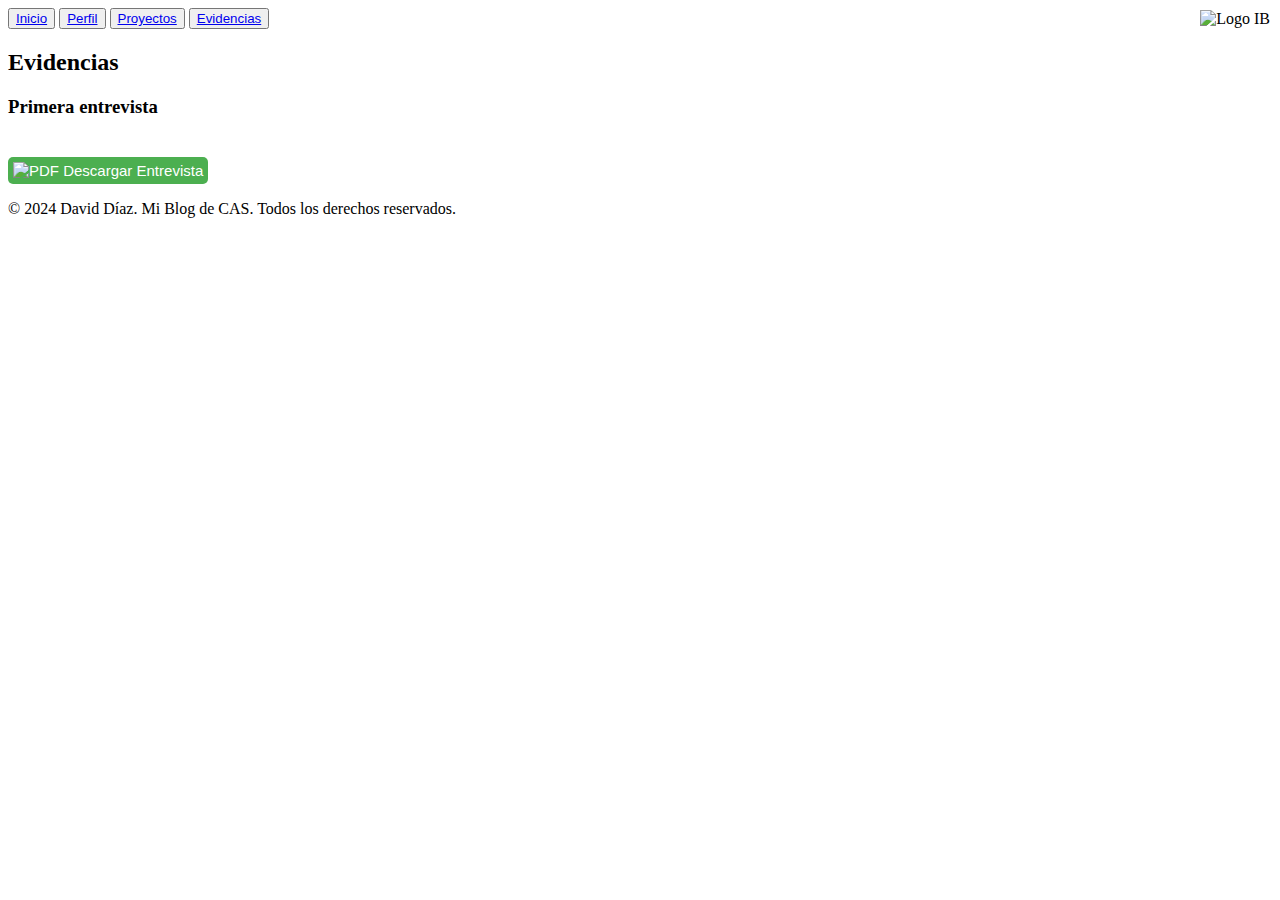
==== evidencias.html @ 55bdf4b3 "evidencias.html" ====
<!DOCTYPE html>
<html lang="es">
<head>
    <meta charset="UTF-8">
    <meta name="viewport" content="width=device-width, initial-scale=1.0">
    <title>MI BLOG DE CAS - David Díaz</title>
    <link rel="stylesheet" href="styles.css">
</head>
<body>
    <header>        
        <nav class="barra-navegacion">
            <button><a href="index.html" class="no-underline">Inicio</a></button>
            <button><a href="perfil.html" class="no-underline">Perfil</a></button>
            <button><a href="proyectos.html" class="no-underline">Proyectos</a></button>
            <button><a href="evidencias.html" class="no-underline">Evidencias</a></button>

        <img src="Images/IB_Logo.png" alt="Logo IB" style="height: 50px; position: absolute; right: 10px; top: 10px;">
        </nav>
    </header>
    <main>
        <section id="evidencias" class="content-section">
            <h2>Evidencias</h2>
            <div>
                <h3>Primera entrevista</h3>
            <button style="margin-top: 20px; padding: 5px; background-color: #4CAF50; color: white; border: none; border-radius: 5px; font-size: 15px;">
                <a href="Files/Entrevista_CAS.pdf" download="Entrevista CAS" style="text-decoration: none; color: white;">
                    <img src="Images/PDF_Logo.png" alt="PDF" style="width: 20px; height: 20px;">
                    Descargar Entrevista
                </a>
            </button>
            </div>
        </section>
    </main>
    <footer>
        <p>&copy; 2024 David Díaz. Mi Blog de CAS. Todos los derechos reservados.</p>
    </footer>

    <script src="scripts.js"></script>
</body>
</html>
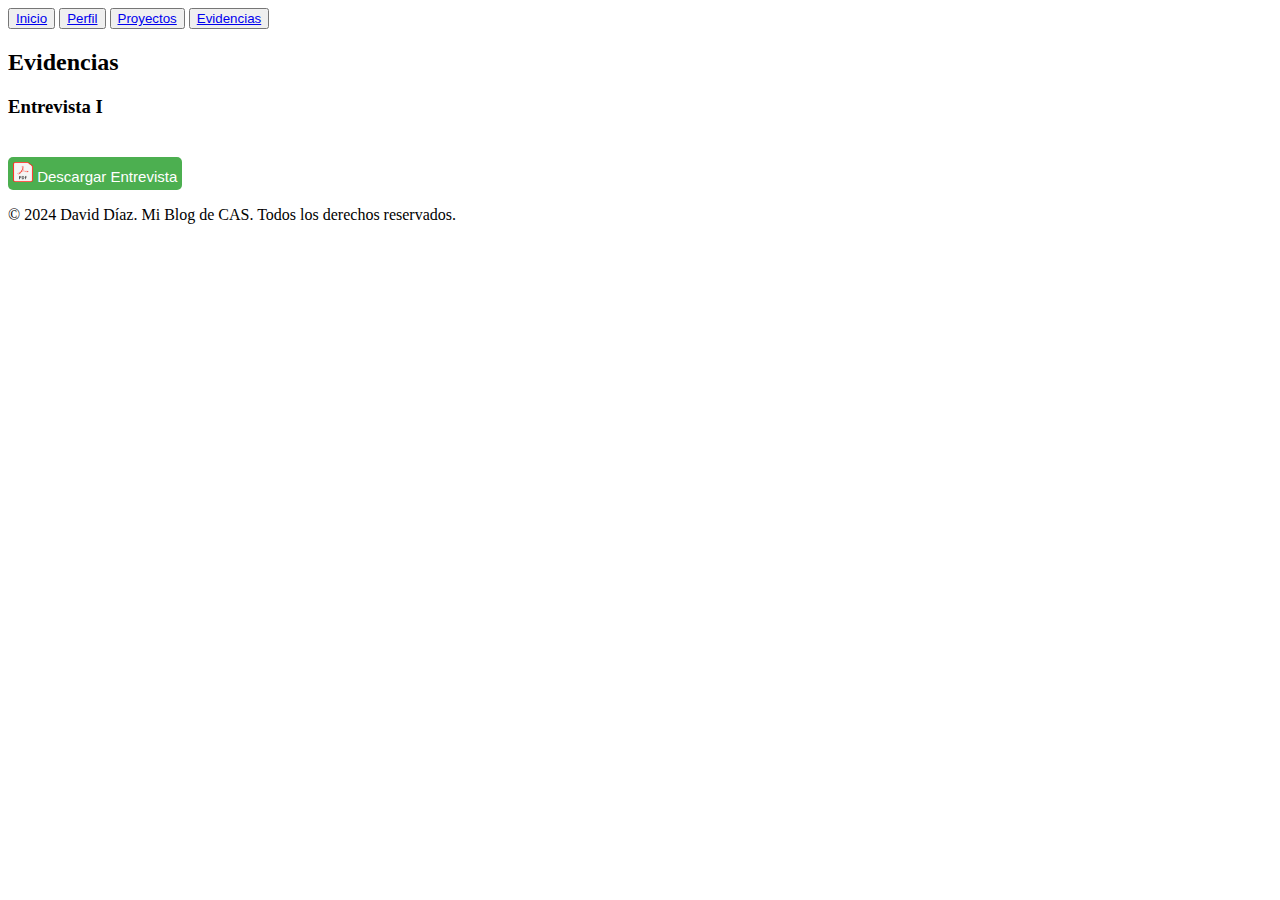
==== commit affe4006: "Update evidencias.html" ====
--- a/evidencias.html
+++ b/evidencias.html
@@ -13,15 +13,13 @@
             <button><a href="perfil.html" class="no-underline">Perfil</a></button>
             <button><a href="proyectos.html" class="no-underline">Proyectos</a></button>
             <button><a href="evidencias.html" class="no-underline">Evidencias</a></button>
-
-        <img src="Images/IB_Logo.png" alt="Logo IB" style="height: 50px; position: absolute; right: 10px; top: 10px;">
         </nav>
     </header>
     <main>
         <section id="evidencias" class="content-section">
             <h2>Evidencias</h2>
             <div>
-                <h3>Primera entrevista</h3>
+                <h3>Entrevista I</h3>
             <button style="margin-top: 20px; padding: 5px; background-color: #4CAF50; color: white; border: none; border-radius: 5px; font-size: 15px;">
                 <a href="Files/Entrevista_CAS.pdf" download="Entrevista CAS" style="text-decoration: none; color: white;">
                     <img src="Images/PDF_Logo.png" alt="PDF" style="width: 20px; height: 20px;">
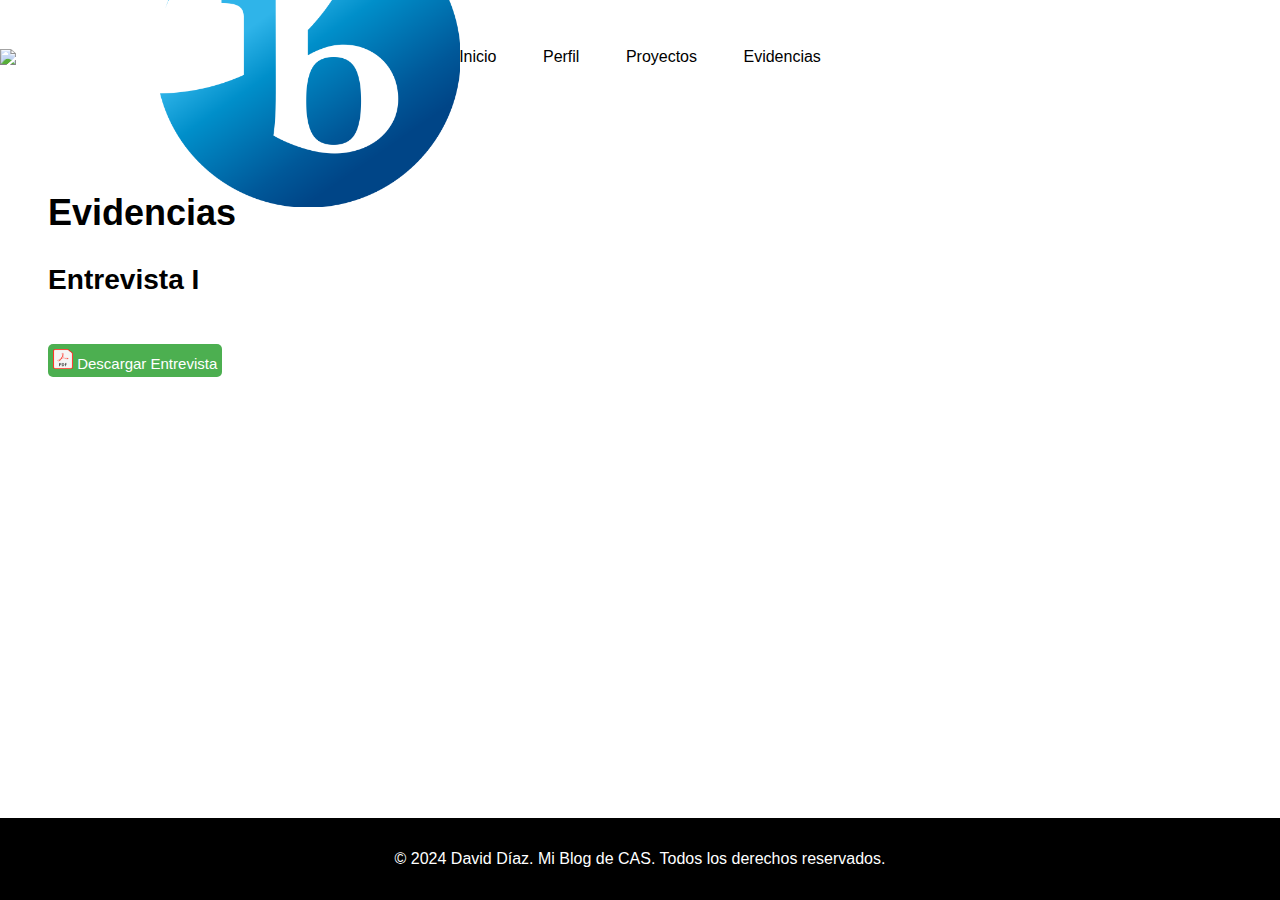
==== commit bfcadb8c: "Add files via upload" ====
--- a/evidencias.html
+++ b/evidencias.html
@@ -9,6 +9,9 @@
 <body>
     <header>        
         <nav class="barra-navegacion">
+            <img src="Images/GLP_Logo.png" class="GLP_Logo">
+            <img src="Images/IB_Logo.png" class="IB_Logo">
+
             <button><a href="index.html" class="no-underline">Inicio</a></button>
             <button><a href="perfil.html" class="no-underline">Perfil</a></button>
             <button><a href="proyectos.html" class="no-underline">Proyectos</a></button>
@@ -29,10 +32,10 @@
             </div>
         </section>
     </main>
-    <footer>
+    <footer style="position: absolute; bottom: 0; width: 100%;">
         <p>&copy; 2024 David Díaz. Mi Blog de CAS. Todos los derechos reservados.</p>
     </footer>
 
     <script src="scripts.js"></script>
 </body>
-</html>
+</html>--- a/styles.css
+++ b/styles.css
@@ -0,0 +1,217 @@
+body {
+    font-family: Arial, sans-serif;
+    margin: 0;
+    padding: 0;
+    background-color: white;
+}
+
+main {
+    display: flex;
+    flex-direction: column;
+    padding: 2em;
+    color: black;
+    font-size: 24px; /* Aumenta el tamaño del texto */
+}
+
+/* Estilos para el encabezado */
+header {
+    position: relative; /* Permitir posicionamiento relativo */
+}
+
+/* Estilos para el contenedor del título */
+.titulo {
+    background-color: rgba(0, 0, 0, 0.9); /* Fondo negro semi-transparente */
+    padding: 0.5em 2em;
+    border-radius: 5px; /* Bordes redondeados */
+    color: #fff; /* Color del texto */
+    margin: 0 auto; /* Centra el elemento */
+}
+
+.encabezado-contenedor {
+    background-image: url('https://static.invenglobal.com/upload/image/2020/08/13/o1597361719998783.jpeg'); /* Reemplazar con tu imagen */
+    background-size: cover;
+    background-position: bottom;
+    color: #fff;
+    text-align: center;
+    padding: 5em 0;
+    height: 50vh; /* Ajusta esta altura según sea necesario */
+    font-size: 30px;
+    display: flex;
+    flex-direction: column;
+    justify-content: center;
+}
+
+.GLP_Logo {
+    width: 150px; /* El doble del ancho estándar */
+    position: absolute; /* Posicionamiento absoluto */
+    top: 50%; /* Centrado verticalmente */
+    left: 0; /* Alineado completamente a la izquierda */
+    transform: translateY(-50%); /* Desplazamiento vertical para centrar exactamente */
+}
+
+.IB_Logo {
+    width: 300px; /* El doble del ancho estándar */
+    position: absolute; /* Posicionamiento absoluto */
+    top: 50%; /* Centrado verticalmente */
+    left: 160px; /* Alineado completamente a la izquierda */
+    transform: translateY(-50%); /* Desplazamiento vertical para centrar exactamente */
+}
+
+.CAS_Logo {
+    width: 100%;
+    max-width: 500px;
+    height: auto;
+    margin-left: auto;
+    margin-right: auto;
+}
+
+.texto_main {
+    margin: 0;
+    padding: 1em;
+    text-align: justify;
+    max-width: 1000px;
+}
+
+.imagen_main {
+    width: 50%;
+    height: auto;
+    max-width: 50%;
+}
+
+.no-underline {
+    text-decoration: none;
+    color: inherit
+}
+
+/* Estilos para la barra de navegación */
+nav.barra-navegacion {
+    background-color: white; /* Fondo semi-transparente */
+    padding: 2.5em 0;
+    position: relative; /* Posicionamiento absoluto */
+    width: 100%; /* Ancho completo */
+    text-align: center; /* Centrar los botones */
+}
+
+/* Estilos específicos para los botones de navegación */
+nav.barra-navegacion button {
+    background-color: rgb(255, 255, 255);
+    color: black;
+    border: none;
+    padding: 0.5em 1em;
+    cursor: pointer;
+    font-size: 1em;
+    margin: 0 5px; /* Espacio entre botones */
+}
+
+nav.barra-navegacion button:hover {
+    border-bottom: 1px solid black; /* Añade una línea debajo */
+}
+
+footer {
+    background-color: black; /* Fondo semi-transparente */
+    color: white;
+    padding: 1em 0;
+    position: relative; /* Posicionamiento absoluto */
+    bottom: 0; /* Al fondo del encabezado */
+    width: 100%; /* Ancho completo */
+    text-align: center; /* Centrar los botones */
+}
+
+/* Media Queries para dispositivos móviles */
+@media (max-width: 768px) {
+    main {
+        padding: 1em;
+        font-size: 20px; /* Reduce el tamaño del texto */
+    }
+
+    .encabezado-contenedor {
+        padding: 3em 0;
+        height: 40vh;
+        font-size: 24px;
+    }
+
+    .titulo {
+        padding: 0.5em 1em;
+        font-size: 1.5em;
+    }
+
+    .CAS_Logo {
+        width: 80%;
+        height: auto;
+        max-width: 300px;
+    }
+
+    .texto_main {
+        padding: 0.5em;
+        font-size: 18px;
+    }
+
+    .imagen_main {
+        width: 100%;
+        max-width: 100%;
+    }
+
+    .GLP_Logo, .IB_Logo {
+        width: 100px; /* Ajuste para tabletas */
+    }
+
+    .IB_Logo {
+        left: 110px;
+    }
+
+    nav.barra-navegacion button {
+        padding: 0.5em;
+        font-size: 0.9em;
+    }
+}
+
+@media (max-width: 480px) {
+    main {
+        padding: 0.5em;
+        font-size: 18px;
+    }
+
+    .encabezado-contenedor {
+        padding: 2em 0;
+        height: 30vh;
+        font-size: 20px;
+    }
+
+    .titulo {
+        padding: 0.5em;
+        font-size: 1.2em;
+    }
+
+    .CAS_Logo {
+        width: 100%;
+        height: auto;
+        max-width: 250px;
+    }
+
+    .texto_main {
+        padding: 0.5em;
+        font-size: 16px;
+    }
+
+    .imagen_main {
+        width: 100%;
+        max-width: 100%;
+    }
+
+    .GLP_Logo, .IB_Logo {
+        width: 50px; /* Ajuste para móviles */
+    }
+
+    .IB_Logo {
+        left: 50px
+    }
+
+    nav.barra-navegacion button {
+        padding: 0.5em;
+        font-size: 0.8em;
+    }
+
+    footer {
+        font-size: 14px;
+    }
+}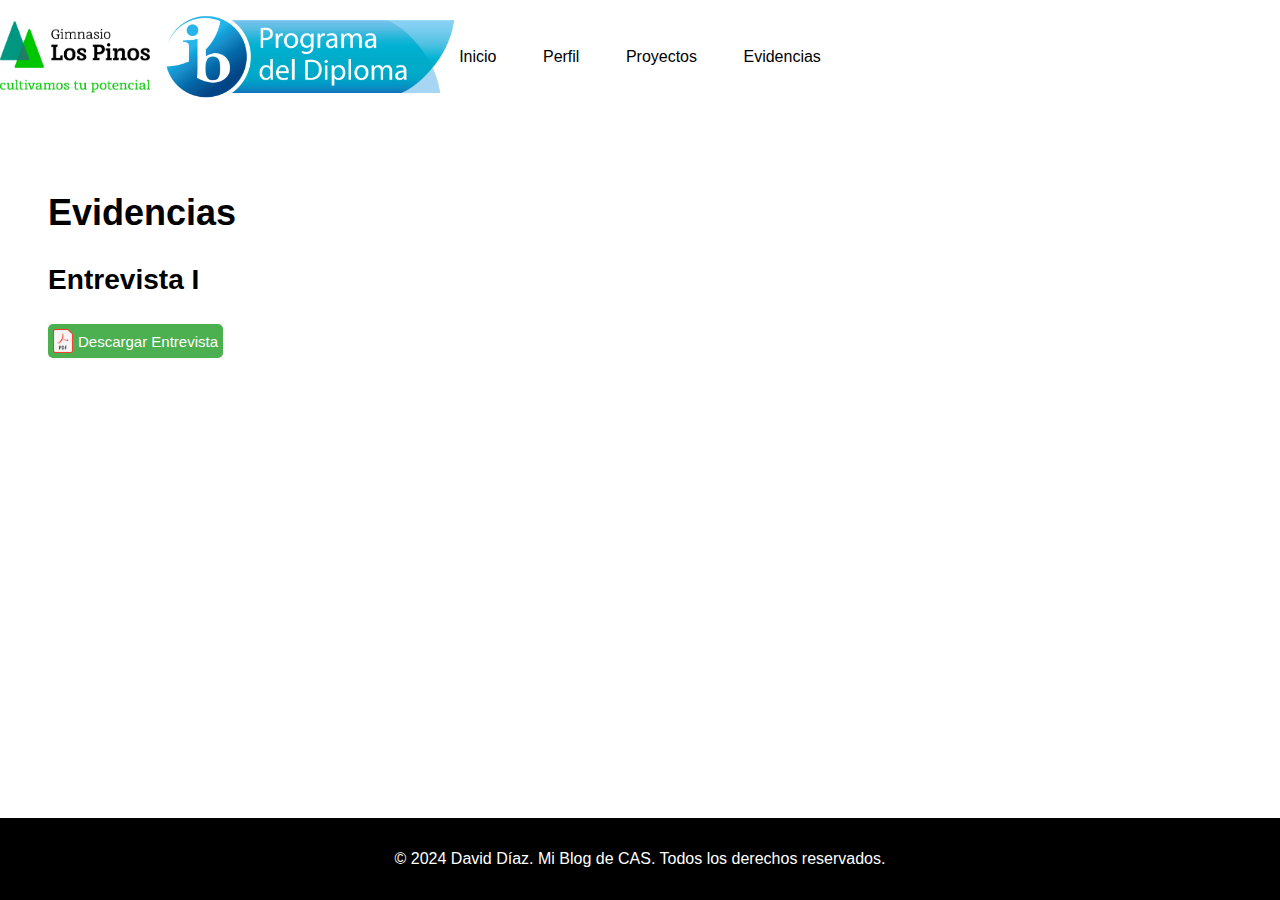
==== commit 12e9807f: "Add files via upload" ====
--- a/evidencias.html
+++ b/evidencias.html
@@ -23,12 +23,12 @@
             <h2>Evidencias</h2>
             <div>
                 <h3>Entrevista I</h3>
-            <button style="margin-top: 20px; padding: 5px; background-color: #4CAF50; color: white; border: none; border-radius: 5px; font-size: 15px;">
-                <a href="Files/Entrevista_CAS.pdf" download="Entrevista CAS" style="text-decoration: none; color: white;">
-                    <img src="Images/PDF_Logo.png" alt="PDF" style="width: 20px; height: 20px;">
-                    Descargar Entrevista
-                </a>
-            </button>
+                <button style="padding: 5px; background-color: #4CAF50; color: white; border: none; border-radius: 5px; font-size: 15px;">
+                    <a href="Files/Entrevista_CAS.pdf" download="Entrevista CAS" style="text-decoration: none; color: white; display: flex; align-items: center;">
+                        <img src="Images/PDF_Logo.png" alt="PDF" style="width: 20px; height: auto; margin-right: 5px;">
+                        Descargar Entrevista
+                    </a>
+                </button>
             </div>
         </section>
     </main>
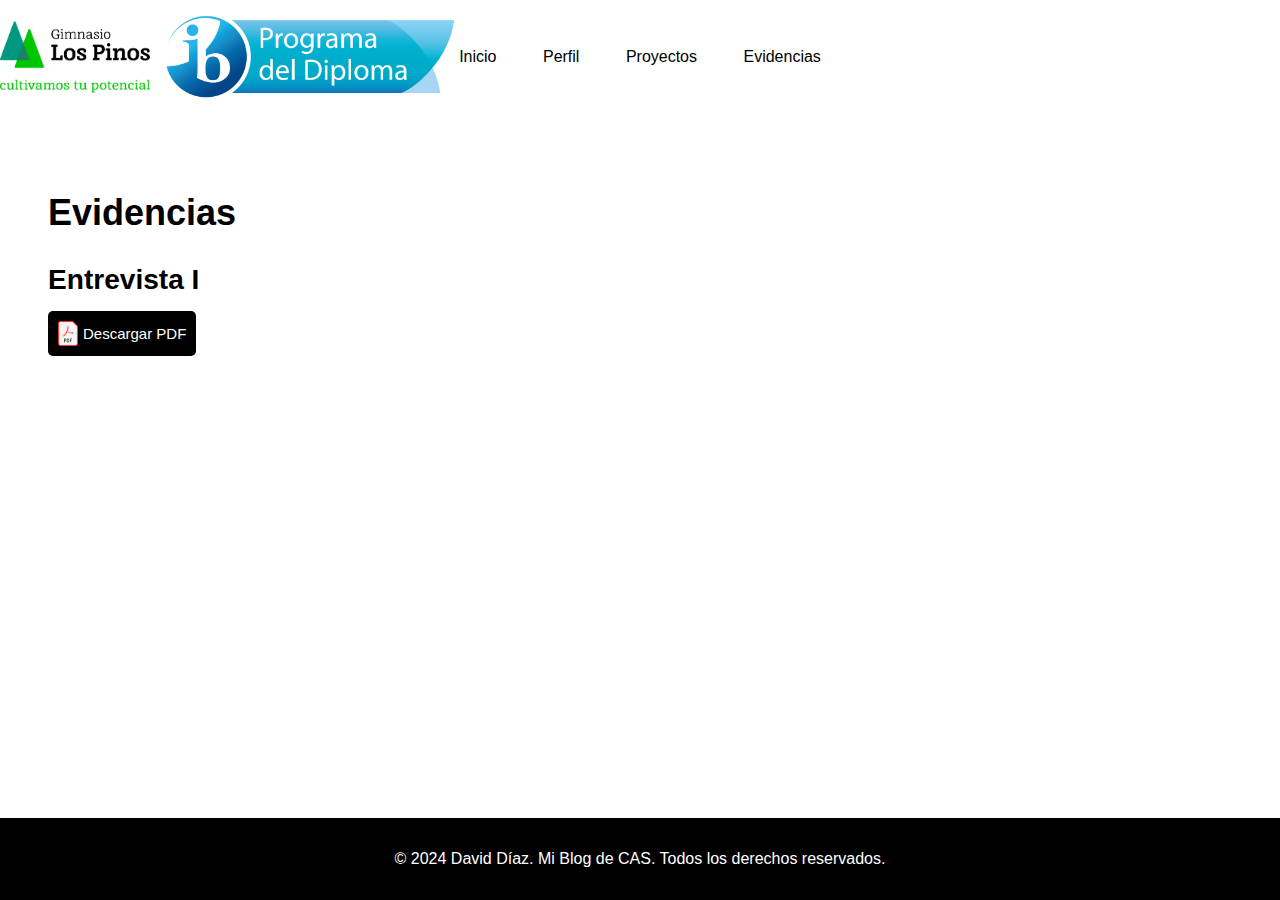
==== commit fe2f5ffc: "Update evidencias.html" ====
--- a/evidencias.html
+++ b/evidencias.html
@@ -23,10 +23,10 @@
             <h2>Evidencias</h2>
             <div>
                 <h3>Entrevista I</h3>
-                <button style="padding: 5px; background-color: #4CAF50; color: white; border: none; border-radius: 5px; font-size: 15px;">
+                <button style="padding: 10px; background-color: black; color: white; border: none; border-radius: 5px; font-size: 15px; margin-top: -15px;">
                     <a href="Files/Entrevista_CAS.pdf" download="Entrevista CAS" style="text-decoration: none; color: white; display: flex; align-items: center;">
                         <img src="Images/PDF_Logo.png" alt="PDF" style="width: 20px; height: auto; margin-right: 5px;">
-                        Descargar Entrevista
+                        Descargar PDF
                     </a>
                 </button>
             </div>
@@ -38,4 +38,4 @@
 
     <script src="scripts.js"></script>
 </body>
-</html>+</html>
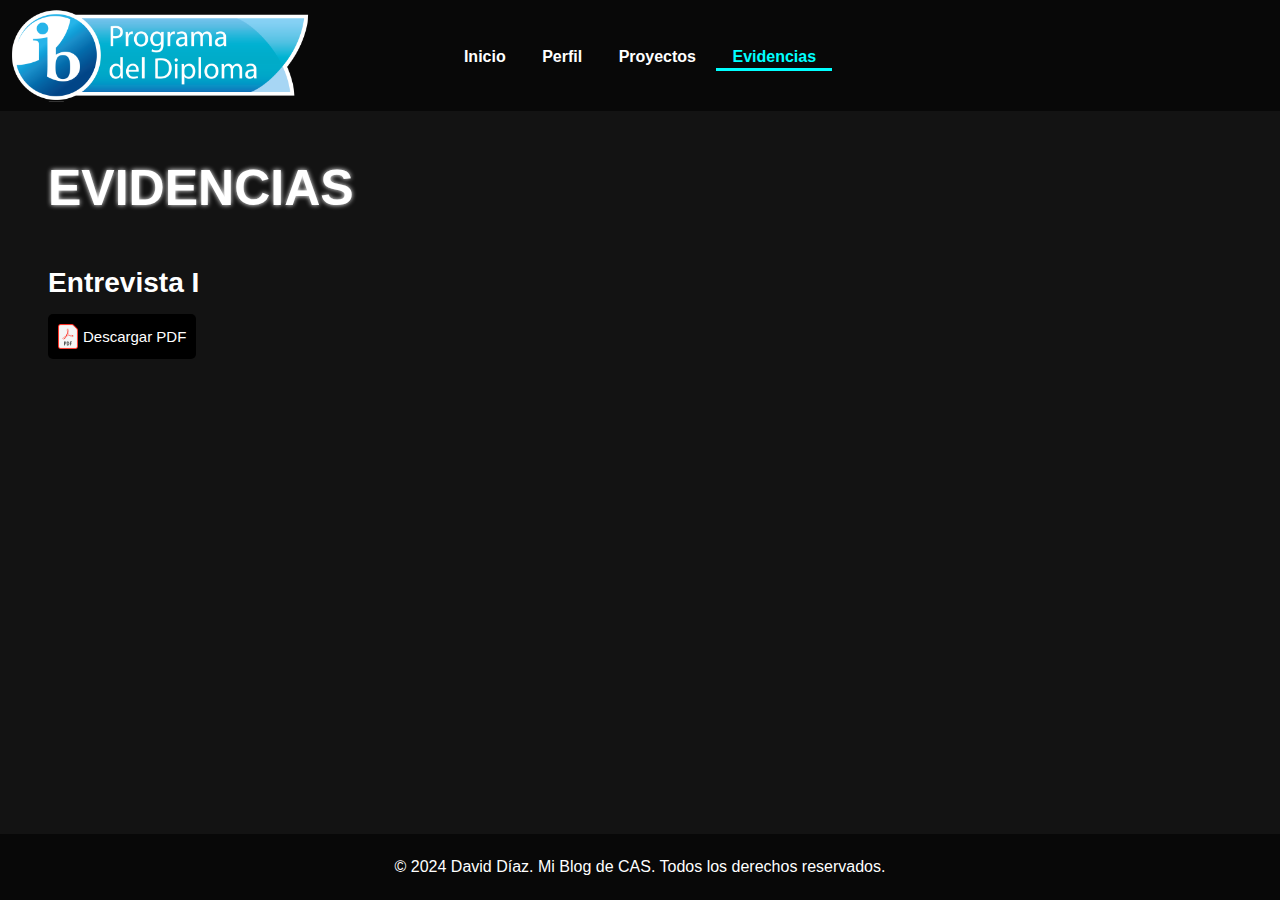
==== commit 9110578f: "Add files via upload" ====
--- a/evidencias.html
+++ b/evidencias.html
@@ -3,24 +3,23 @@
 <head>
     <meta charset="UTF-8">
     <meta name="viewport" content="width=device-width, initial-scale=1.0">
-    <title>MI BLOG DE CAS - David Díaz</title>
+    <title>Evidencias</title>
     <link rel="stylesheet" href="styles.css">
 </head>
 <body>
     <header>        
         <nav class="barra-navegacion">
-            <img src="Images/GLP_Logo.png" class="GLP_Logo">
             <img src="Images/IB_Logo.png" class="IB_Logo">
 
-            <button><a href="index.html" class="no-underline">Inicio</a></button>
-            <button><a href="perfil.html" class="no-underline">Perfil</a></button>
-            <button><a href="proyectos.html" class="no-underline">Proyectos</a></button>
-            <button><a href="evidencias.html" class="no-underline">Evidencias</a></button>
+            <button><a page="index.html" class="no-underline">Inicio</a></button>
+            <button><a page="perfil.html" class="no-underline">Perfil</a></button>
+            <button><a page="proyectos.html" class="no-underline">Proyectos</a></button>
+            <button><a page="evidencias.html" class="no-underline">Evidencias</a></button>
         </nav>
     </header>
     <main>
         <section id="evidencias" class="content-section">
-            <h2>Evidencias</h2>
+            <h2 class="subtitle_main">EVIDENCIAS</h2>
             <div>
                 <h3>Entrevista I</h3>
                 <button style="padding: 10px; background-color: black; color: white; border: none; border-radius: 5px; font-size: 15px; margin-top: -15px;">
@@ -38,4 +37,4 @@
 
     <script src="scripts.js"></script>
 </body>
-</html>
+</html>--- a/styles.css
+++ b/styles.css
@@ -1,60 +1,71 @@
+* {
+    font-family: "Poppins", sans-serif;
+}
+
+:root {
+    --bg-color: #080808;
+    --second-bg-color: #131313;
+    --text-color: white;
+}
+
 body {
-    font-family: Arial, sans-serif;
     margin: 0;
     padding: 0;
-    background-color: white;
+    background-color: var(--second-bg-color)
 }
 
 main {
     display: flex;
     flex-direction: column;
     padding: 2em;
-    color: black;
-    font-size: 24px; /* Aumenta el tamaño del texto */
-}
-
-/* Estilos para el encabezado */
+    color: var(--text-color);
+    font-size: 24px;
+}
+
 header {
-    position: relative; /* Permitir posicionamiento relativo */
-}
-
-/* Estilos para el contenedor del título */
+    position: relative;
+}
+
 .titulo {
-    background-color: rgba(0, 0, 0, 0.9); /* Fondo negro semi-transparente */
+    background-color: var(--bg-color);
     padding: 0.5em 2em;
     border-radius: 5px; /* Bordes redondeados */
-    color: #fff; /* Color del texto */
-    margin: 0 auto; /* Centra el elemento */
+    color: var(--text-color);
+    margin: 0 auto;
+    box-shadow: 0 0 35px 10px var(--bg-color);
+    transition: .3s ease;
+    cursor: default;
+}
+
+.titulo:hover {
+    transform: scale(1.1)
+}
+
+.titulo span {
+    color: cyan;
+    text-shadow: 0 0 7px cyan;
 }
 
 .encabezado-contenedor {
-    background-image: url('https://static.invenglobal.com/upload/image/2020/08/13/o1597361719998783.jpeg'); /* Reemplazar con tu imagen */
+    background-image: url("https://static.invenglobal.com/upload/image/2020/08/13/o1597361719998783.jpeg");
     background-size: cover;
     background-position: bottom;
     color: #fff;
     text-align: center;
     padding: 5em 0;
-    height: 50vh; /* Ajusta esta altura según sea necesario */
+    height: 50vh;
     font-size: 30px;
     display: flex;
     flex-direction: column;
     justify-content: center;
 }
 
-.GLP_Logo {
-    width: 150px; /* El doble del ancho estándar */
-    position: absolute; /* Posicionamiento absoluto */
-    top: 50%; /* Centrado verticalmente */
-    left: 0; /* Alineado completamente a la izquierda */
-    transform: translateY(-50%); /* Desplazamiento vertical para centrar exactamente */
-}
-
 .IB_Logo {
-    width: 300px; /* El doble del ancho estándar */
-    position: absolute; /* Posicionamiento absoluto */
-    top: 50%; /* Centrado verticalmente */
-    left: 160px; /* Alineado completamente a la izquierda */
-    transform: translateY(-50%); /* Desplazamiento vertical para centrar exactamente */
+    width: 300px;
+    position: absolute;
+    top: 50%;
+    left: 10px;
+    transform: translateY(-50%);
 }
 
 .CAS_Logo {
@@ -63,11 +74,22 @@
     height: auto;
     margin-left: auto;
     margin-right: auto;
+    transition: .3s ease;
+}
+
+.CAS_Logo:hover {
+    transform: scale(1.1);
+}
+
+.subtitle_main {
+    font-size: 50px;
+    font-weight: 600;
+    text-shadow: 0 0 5px white;
+    margin: 0;
+    margin-bottom: 50px;
 }
 
 .texto_main {
-    margin: 0;
-    padding: 1em;
     text-align: justify;
     max-width: 1000px;
 }
@@ -78,50 +100,58 @@
     max-width: 50%;
 }
 
-.no-underline {
+@keyframes fadeIn {
+    from { opacity: 0; }
+    to { opacity: 1; }
+}
+
+.fade-in {
+    animation: fadeIn 1s ease-out forwards;
+}
+
+nav.barra-navegacion {
+    background-color: var(--bg-color);
+    padding: 2.5em 0;
+    position: relative;
+    width: 100%;
+    text-align: center;
     text-decoration: none;
-    color: inherit
-}
-
-/* Estilos para la barra de navegación */
-nav.barra-navegacion {
-    background-color: white; /* Fondo semi-transparente */
-    padding: 2.5em 0;
-    position: relative; /* Posicionamiento absoluto */
-    width: 100%; /* Ancho completo */
-    text-align: center; /* Centrar los botones */
-}
-
-/* Estilos específicos para los botones de navegación */
+}
+
 nav.barra-navegacion button {
-    background-color: rgb(255, 255, 255);
-    color: black;
+    background-color: var(--bg-color);
+    color: var(--text-color);
     border: none;
-    padding: 0.5em 1em;
+    padding: 0.5em 1em 0.1em 1em;
     cursor: pointer;
+    font-weight: 600;
     font-size: 1em;
-    margin: 0 5px; /* Espacio entre botones */
-}
-
-nav.barra-navegacion button:hover {
-    border-bottom: 1px solid black; /* Añade una línea debajo */
+    margin-left: 0 5px;
+    border-bottom: 3px solid transparent;
+    transition: .5s ease;
+}
+
+nav.barra-navegacion button:hover,
+nav.barra-navegacion button.active {
+    color: cyan;
+    border-bottom: 3px solid cyan;
 }
 
 footer {
-    background-color: black; /* Fondo semi-transparente */
+    background-color: #080808;
     color: white;
-    padding: 1em 0;
-    position: relative; /* Posicionamiento absoluto */
-    bottom: 0; /* Al fondo del encabezado */
-    width: 100%; /* Ancho completo */
-    text-align: center; /* Centrar los botones */
+    padding: 0.5em 0;
+    position: relative;
+    bottom: 0;
+    width: 100%;
+    text-align: center;
 }
 
 /* Media Queries para dispositivos móviles */
-@media (max-width: 768px) {
+@media (max-width: 1263px) {
     main {
         padding: 1em;
-        font-size: 20px; /* Reduce el tamaño del texto */
+        font-size: 20px;
     }
 
     .encabezado-contenedor {
@@ -152,7 +182,7 @@
     }
 
     .GLP_Logo, .IB_Logo {
-        width: 100px; /* Ajuste para tabletas */
+        width: 100px;
     }
 
     .IB_Logo {
@@ -163,9 +193,13 @@
         padding: 0.5em;
         font-size: 0.9em;
     }
-}
-
-@media (max-width: 480px) {
+
+    nav.barra-navegacion button:hover {
+        border-bottom: none;
+    }
+}
+
+@media (max-width: 716px) {
     main {
         padding: 0.5em;
         font-size: 18px;
@@ -199,7 +233,7 @@
     }
 
     .GLP_Logo, .IB_Logo {
-        width: 50px; /* Ajuste para móviles */
+        width: 50px;
     }
 
     .IB_Logo {
@@ -214,4 +248,10 @@
     footer {
         font-size: 14px;
     }
+}
+
+@media (max-width: 471px) {
+    .GLP_Logo, .IB_Logo {
+        display: none;
+    }
 }